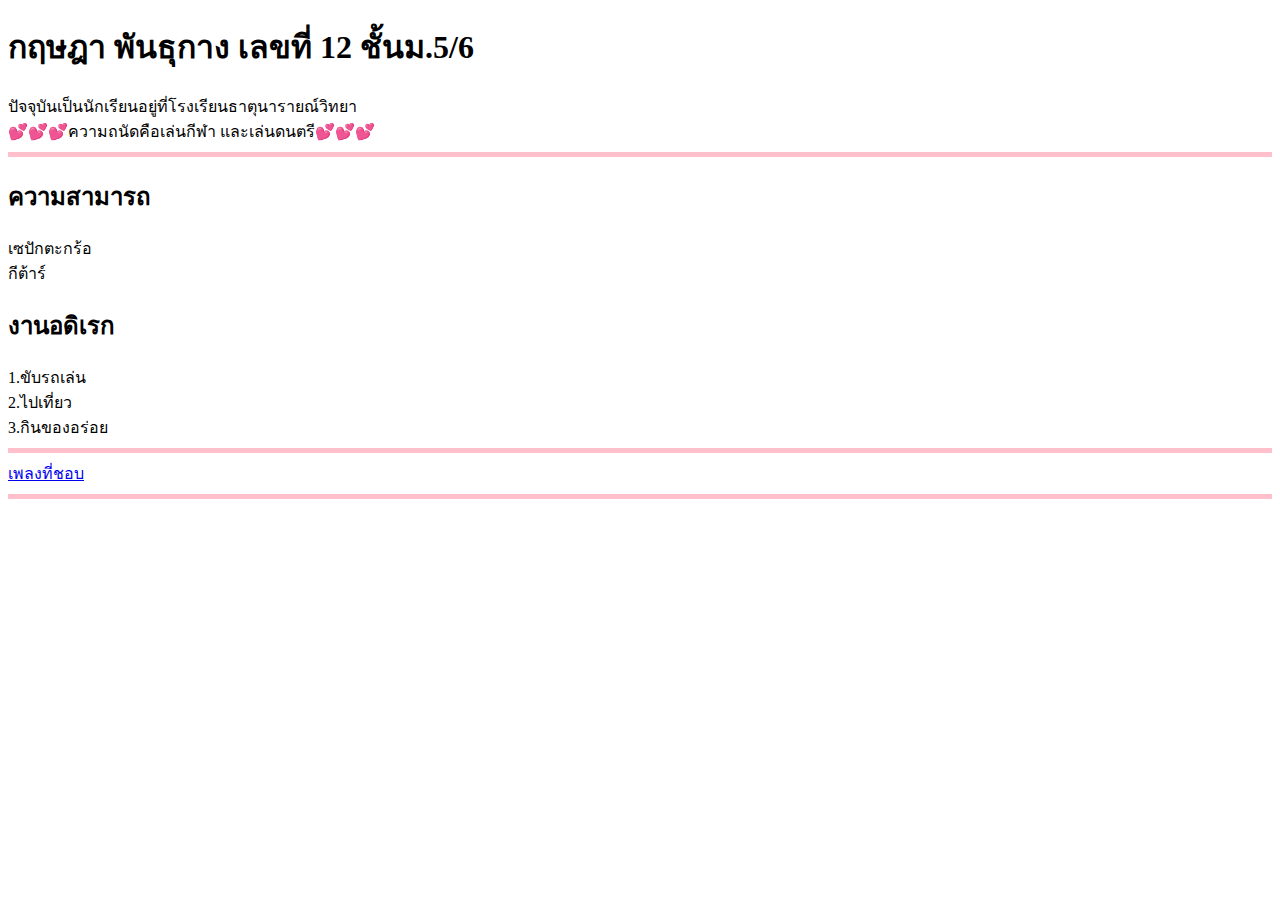
==== work.html @ 170465a4 "Add files via upload" ====
<!DOCTYPE html>
<html lang="en">
<head>
    <meta charset="UTF-8">
    <meta name="viewport" content="width=device-width, initial-scale=1.0">
    <title>Kitchada</title>

</head>
<body>
    
    <h1>กฤษฎา พันธุกาง เลขที่ 12 ชั้นม.5/6</h1>
    

</body>

</html>
<head>
    <body>
       <li>ปัจจุบันเป็นนักเรียนอยู่ที่โรงเรียนธาตุนารายณ์วิทยา</li>
       <li>💕💕💕ความถนัดคือเล่นกีฬา และเล่นดนตรี💕💕💕</li>
       <hr size="5" color="pink"/>

       <h2>ความสามารถ</h2>
       <li>เซปักตะกร้อ</li>
        <li>กีต้าร์</li>
    

       <h2>งานอดิเรก</h2>
       <li>1.ขับรถเล่น</li>
       <li>2.ไปเที่ยว</li>
       <li>3.กินของอร่อย</li>
       <hr size="5" color="pink"/>
       <a href="https://www.youtube.com/watch?v=q3bWhsg9HH8">เพลงที่ชอบ</a>
       <hr size="5" color="pink"/>
    </body>
</head>
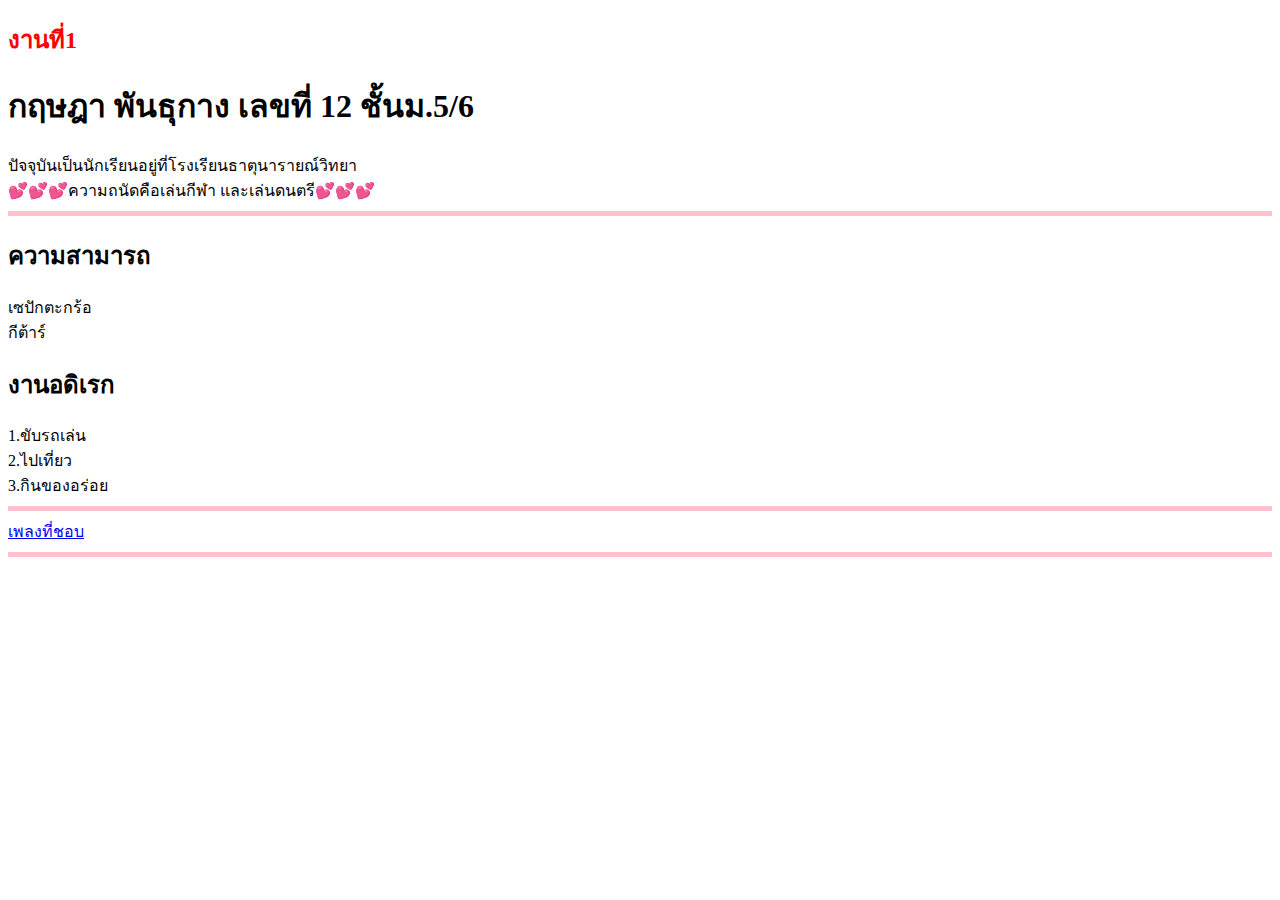
==== commit 56af0a78: "Add files via upload" ====
--- a/work.html
+++ b/work.html
@@ -6,6 +6,9 @@
     <title>Kitchada</title>
 
 </head>
+<font color="red">
+<h2>งานที่1</h2>
+</font>
 <body>
     
     <h1>กฤษฎา พันธุกาง เลขที่ 12 ชั้นม.5/6</h1>
